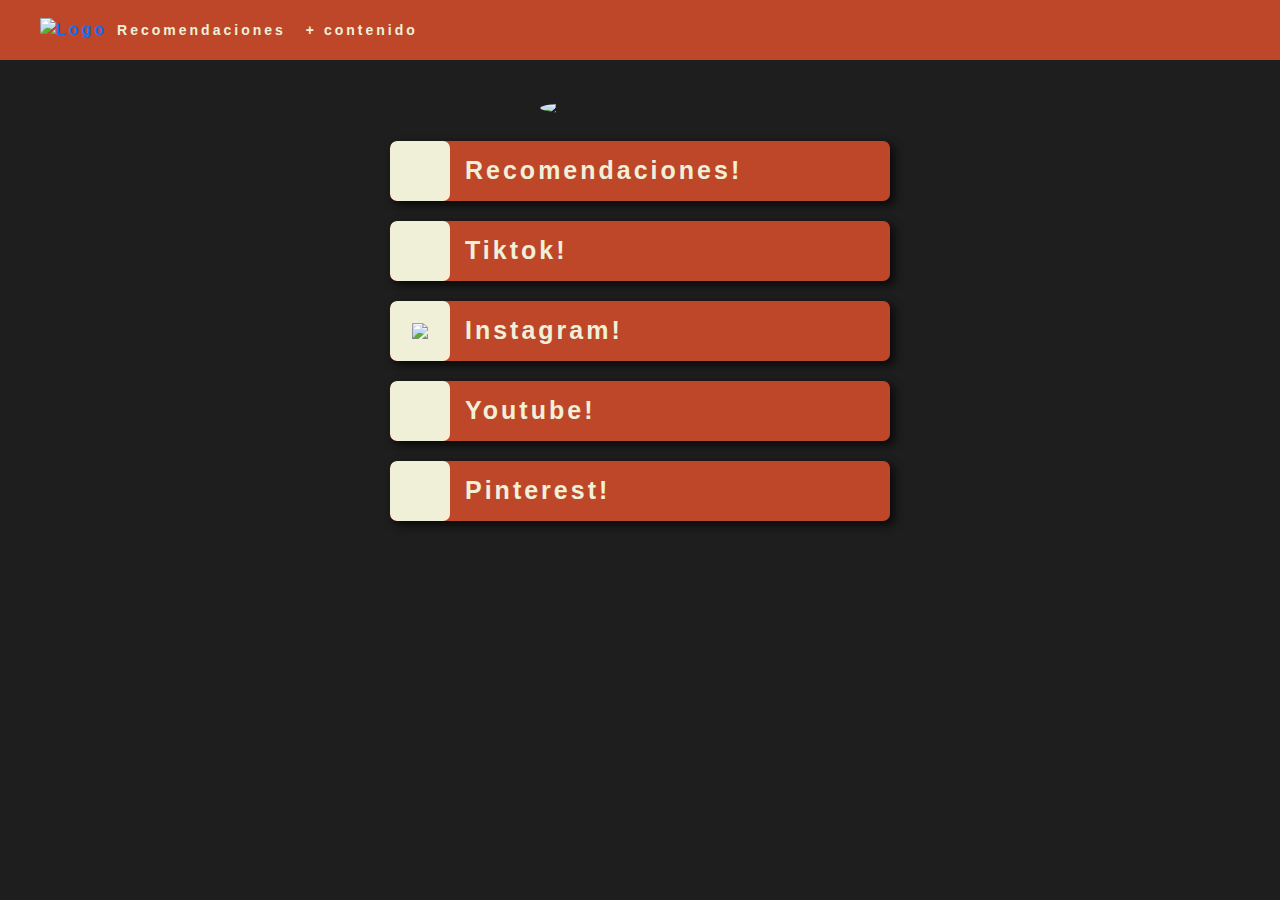
==== index.html @ 16764f71 "correccion de errores" ====
<!DOCTYPE html>
<html lang="en">
<head>
    <meta charset="UTF-8">
    <meta name="viewport" content="width=device-width, initial-scale=1.0">
    <meta name="description" content="Linktree a nuestros sitios web para facilitar a los usuarios a tener un acceso mas rapido"> 
    <meta name="keywords" content="LINKTREE INSTAGRAM  FACEBOOK TIKTOK  YOUTUBE">
    <meta name="author" content="Koncepto estudio">

    <!-- LIBRERIA DE ICONOS FOTNAWSOME -->
    <link rel="stylesheet" href="https://cdnjs.cloudflare.com/ajax/libs/font-awesome/6.7.1/css/all.min.css" integrity="sha512-5Hs3dF2AEPkpNAR7UiOHba+lRSJNeM2ECkwxUIxC1Q/FLycGTbNapWXB4tP889k5T5Ju8fs4b1P5z/iB4nMfSQ==" crossorigin="anonymous" referrerpolicy="no-referrer" />

    <link rel="stylesheet" href="	https://cdn.jsdelivr.net/npm/bootstrap@5.3.3/dist/css/bootstrap.min.css">

    <!-- ENLACES A ESTILOS Y TITULO -->
    <link rel="shortcut icon" href="images/favicon.ico" type="image/x-icon">
    <title>Konsanthi</title>
    <link rel="stylesheet" type="text/css" href="CSS/style.css">
</head>

<body id="body">

    <header id="header">
        <nav>
            <a href="#"><img src="images/logoPrincipal.jpg" alt="Logo"></a>
            <a href="pages/recomendaciones.html" class="boton-ancla">Recomendaciones</a>
            <a href="../index.html" class="boton-ancla">+ contenido</a>
        </nav>
    </header>
    
<main id="container">
        <!--Logo -->
        <img class="profilePicture" src="images/fotoPerfil1.jpg"/>

        <!--Nombre de su link Tree  -->
        <!-- <div class="profile-name">koncepto</div> -->
        <!-- 3. Links  -->
        <section class="links">
            <div class="icon-container">
                <i class="fa-solid fa-star fa-2xl"></i>
            </div>
            <a href="pages/recomendaciones.html" target="_blank"><span>Recomendaciones!</span>
            </a>
        </section>
    
        <!-- <section class="links">
            <div class="icon-container">
                <i class="fa-solid fa-book fa-2xl"></i>
            </div>
            <a href="colocar link a page de ebooks y recursos" target="_blank">
                <span>E-books y recursos!</span>
            </a>
        </section> -->
    
        <section class="links">
            <div class="icon-container">
                <i class="fa-brands fa-tiktok fa-2xl"></i>
            </div>
            <a href="https://www.tiktok.com/@konsanthi" target="_blank">
                <span>Tiktok!</span>
            </a>
        </section>
    
        <section class="links">
            <div class="icon-container">
                <img src="/images/Vector.svg">
            </div>
            <a href="https://www.instagram.com/konsanthi/" target="_blank">
                <span>Instagram!</span>
            </a>
        </section>
    
        <section class="links">
            <div class="icon-container">
                <i class="fa-brands fa-youtube fa-2xl"></i>
            </div>
            <a href="https://www.youtube.com/@konsanthi" target="_blank">
                <span>Youtube!</span>
            </a>
        </section>
    
        <section class="links">
            <div class="icon-container">
                <i class="fa-brands fa-pinterest fa-2xl"></i>
            </div>
            <a href="https://www.pinterest.com/konsanthiago/" target="_blank">
                <span>Pinterest!</span>
            </a>
        </section>
        
</main>
</body>

</html>
---- CSS/style.css ----
/*Tipografia POPPINS*/
@font-face {
  font-family: "poppins";
  src: url(../fonts/Poppins-regular.ttf);
}
/*-------------------------- RESETEO DE HTML */
* {
  margin: 0;
  padding: 0;
  box-sizing: border-box;
}

a {
  text-decoration: none;
}

/*------------------- ESTILOS PARA BODY */
#body {
  background-color: #1E1E1E;
  font-family: "poppins", sans-serif;
  max-width: 100%;
  letter-spacing: 3px;
  color: white;
  font-weight: regular;
  display: flex;
  flex-direction: column;
  align-items: center;
}

/* Estilos de Header */
#header {
  width: 100%;
  height: 60px;
  position: absolute;
  display: flex;
  align-items: center;
  justify-content: space-between;
  background-color: #BE4729;
  font-family: "Poppins", sans-serif;
  font-weight: 700;
  padding: 0 15px;
}
#header nav {
  max-width: 1400px;
  display: flex;
  justify-content: space-between;
  align-items: center;
  margin-left: 25px;
}
#header img {
  height: 40px;
  max-width: 100%;
  object-fit: contain;
}
#header .boton-ancla {
  text-decoration: none;
  color: #F0F0D9;
  padding: 5px 10px;
  border-radius: 5px;
  font-size: 14px;
  transition: background-color 0.3s, transform 0.2s;
}

.boton-ancla:hover {
  background-color: #751F14;
  transform: scale(1.1);
}

@media (max-width: 768px) {
  #header {
    height: 50px;
    padding: 0 10px;
  }
  #header nav {
    margin-left: 10px;
  }
  #header img {
    height: 40px;
    max-width: 100%;
    object-fit: contain;
  }
  #header .boton-ancla {
    padding: 4px 8px;
    font-size: 12px;
  }
}
#container .profilePicture {
  display: block;
  margin: 5% auto;
  height: auto;
  max-width: 200px;
  border-radius: 50%;
  margin-top: 100px;
}
#container .links {
  background-color: #BE4729;
  display: flex;
  align-items: center;
  justify-content: flex-start;
  text-align: left;
  width: 500px;
  height: 60px;
  gap: 15px;
  margin-top: 20px;
  margin-left: auto;
  margin-right: auto;
  border-radius: 7px;
  font-size: 25px;
  box-shadow: 4px 4px 10px #080808;
  transition: transform 0.2s ease-in-out;
  position: relative;
  overflow: hidden;
}
#container .links .icon-container {
  background-color: #F0F0D9;
  padding: 15px;
  display: flex;
  align-items: center;
  justify-content: center;
  width: 60px;
  height: 60px;
  border-radius: 7px;
}
#container .links .icon-container i {
  font-size: 35px;
  color: #BE4729;
  text-align: center;
}
#container .links a {
  display: flex;
  align-items: center;
  width: 100%;
  height: 100%;
  text-decoration: none;
  color: #F0F0D9;
  font-weight: bold;
  padding: 25px;
  transition: background-color 0.3s ease, color 0.3s ease;
  position: absolute;
  top: 0;
  left: 0;
  border-radius: 7px;
}
#container .links a span {
  flex: 1;
  padding-left: 50px;
}

/* Efecto hover */
.links:hover {
  transform: scale(1.05);
}

.links a:hover {
  background-color: rgba(255, 255, 255, 0.2);
}

@media (max-width: 768px) {
  #container .profilePicture {
    max-width: 150px;
    margin-top: 80px;
  }
  #container .links {
    width: 350px;
    height: 50px;
    font-size: 16px;
  }
  #container .links .icon-container {
    padding: 8px;
    width: 45px;
    height: 50px;
  }
  #container .links .icon-container img {
    width: 25px;
  }
  #container .links .icon-container i {
    font-size: 20px;
  }
  #container .links a {
    padding: 10px;
  }
  #container .links a span {
    padding-left: 50px;
  }
}
#mainRecomendaciones {
  display: flex;
  flex-direction: column;
  align-items: center;
  margin-top: 90px;
}
#mainRecomendaciones .MiniCardRecomendaciones {
  background-color: #1E1E1E;
  padding: 6px 12px;
  border-radius: 8px;
  display: grid;
  grid-template-columns: auto 1fr;
  align-items: center;
  gap: 8px;
  width: fit-content;
  margin-bottom: 20px;
}
#mainRecomendaciones .MiniCardRecomendaciones img {
  width: 50px;
  height: 50px;
  border-radius: 50%;
  object-fit: cover;
}
#mainRecomendaciones .MiniCardRecomendaciones h3 {
  font-size: 18px;
  color: white;
  margin: 0;
  font-weight: 400;
  display: flex;
  align-items: center;
  gap: 5px;
}
#mainRecomendaciones .card {
  display: flex;
  width: 700px;
  background-color: #EBECCD;
  border-radius: 10px;
  box-shadow: 2px 2px 10px #c09081;
  overflow: hidden;
  text-decoration: none;
}
#mainRecomendaciones .card .card-media {
  width: 100%;
  height: 200px;
  background-color: #BE4729;
  display: flex;
  align-items: flex-end;
  justify-content: right;
  margin-right: 15px;
  padding-right: 60px;
  padding-bottom: 20px;
  text-decoration: none;
}
#mainRecomendaciones .card .card-media .recomendacionesBotonPlay {
  width: 50px;
  height: 50px;
  border-radius: 25%;
  display: flex;
  justify-content: center;
  align-items: center;
  font-size: 35px;
  font-weight: bold;
  color: #EBECCD;
  cursor: pointer;
  text-decoration: none;
  transition: transform 0.5s ease-in-out;
}
#mainRecomendaciones .card .card-content {
  width: 70%;
  padding: 20px;
  font-family: "Poppins", sans-serif;
}
#mainRecomendaciones .card .card-content h2 {
  font-size: 22px;
  color: #333;
  width: 100%;
}
#mainRecomendaciones .card .card-content p {
  font-size: 14px;
  color: #444;
  width: 630px;
}
#mainRecomendaciones .card .card-content .button-grid {
  display: grid;
  grid-template-columns: 1fr 1fr;
  gap: 10px;
  margin: 15px 0;
}
#mainRecomendaciones .card .card-content .button-grid .links {
  background-color: #BE4729;
  display: flex;
  align-items: center;
  justify-content: flex-start;
  text-align: left;
  width: 300px;
  height: 45px;
  margin-top: 15px;
  margin-right: 10px;
  border-radius: 7px;
  font-size: 20px;
  box-shadow: 5px 4px 10px rgba(82, 81, 81, 0.5);
  transition: transform 0.2s ease-in-out;
  position: relative;
  overflow: hidden;
}
#mainRecomendaciones .card .card-content .button-grid .links .icon-container {
  background-color: #F0F0D9;
  padding: 15px;
  display: flex;
  align-items: center;
  justify-content: center;
  width: 60px;
  height: 60px;
  border-radius: 7px;
}
#mainRecomendaciones .card .card-content .button-grid .links .icon-container i {
  font-size: 35px;
  color: #BE4729;
  text-align: center;
}
#mainRecomendaciones .card .card-content .button-grid .links a {
  display: flex;
  align-items: center;
  width: 100%;
  height: 100%;
  text-decoration: none;
  color: #F0F0D9;
  font-weight: bold;
  padding: 25px;
  transition: background-color 0.3s ease, color 0.3s ease;
  position: absolute;
  top: 0;
  left: 0;
  border-radius: 7px;
}
#mainRecomendaciones .card .card-content .button-grid .links a span {
  flex: 1;
  padding-left: 50px;
}
#mainRecomendaciones .card .card-content .date {
  font-size: 12px;
  color: #666;
}

/* Efecto hover */
.recomendacionesBotonPlay:hover {
  transform: scale(1.5);
}

.recomendacionesBotonPlay a:hover {
  background-color: rgba(255, 255, 255, 0.2);
}

@media (max-width: 768px) {
  #mainRecomendaciones {
    margin-top: 100px;
  }
  #mainRecomendaciones .MiniCardRecomendaciones img {
    width: 40px;
    height: 40px;
  }
  #mainRecomendaciones .MiniCardRecomendaciones h3 {
    font-size: 15px;
  }
  #mainRecomendaciones .card {
    height: auto;
    width: 400px;
  }
  #mainRecomendaciones .card .card-media {
    display: none;
  }
  #mainRecomendaciones .card .card-content {
    width: 70%;
    padding: 20px;
    font-family: "Poppins", sans-serif;
  }
  #mainRecomendaciones .card .card-content h2 {
    width: 350px;
    font-size: 22px;
    color: #333;
  }
  #mainRecomendaciones .card .card-content p {
    display: none;
  }
  #mainRecomendaciones .card .card-content .button-grid {
    grid-template-columns: 1fr;
    flex-direction: row;
  }
  #mainRecomendaciones .card .card-content .button-grid .links {
    width: 350px;
    height: 50px;
    font-size: 16px;
  }
  #mainRecomendaciones .card .card-content .date {
    display: block;
    font-size: 12px;
    text-align: center;
  }
}

/*# sourceMappingURL=style.css.map */
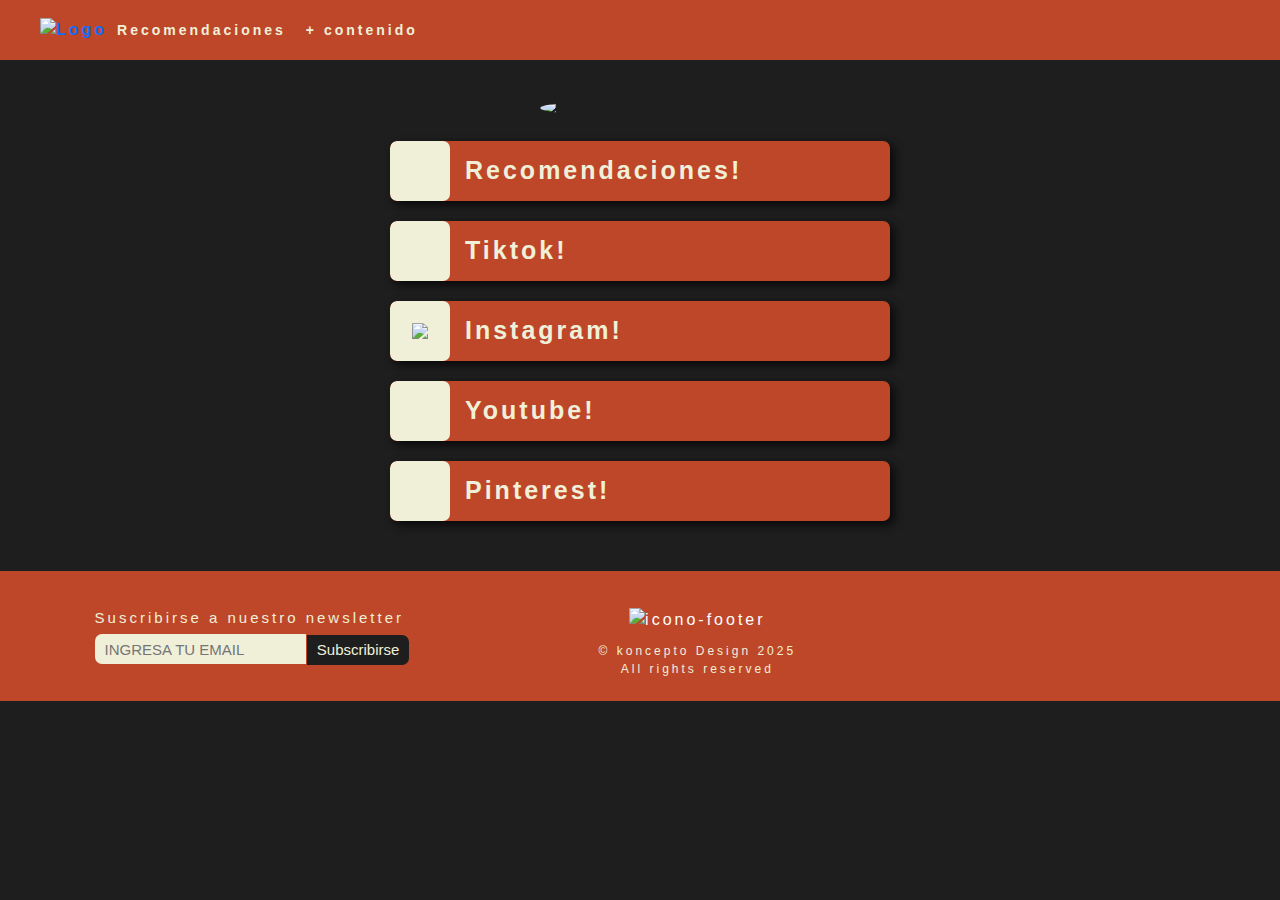
==== commit a76f75e8: "correcion error date y agregado de footer" ====
--- a/index.html
+++ b/index.html
@@ -89,6 +89,53 @@
         </section>
         
 </main>
+<footer id="footer">
+    <section class="footerNewsletter">
+
+        <article class="footerNewsletterTitle">
+            <h7>Suscribirse a nuestro newsletter</h7>
+        </article>
+
+        <form action="/action_page.php" method="post">
+            <input type="text" placeholder="INGRESA TU EMAIL">
+            <button type="submit">Subscribirse</button>
+        </form>
+
+
+</section>
+
+<section class="footerLogo">
+
+        <article>
+
+            <img src="../images/logoPrincipal.jpg" alt="icono-footer">
+
+        </article>
+
+        <article class="footerCopy">
+            <h7 >&copy; koncepto Design 2025 </h7>
+            <h7 >All rights reserved</h7>
+        </article>
+</section>
+
+<section class="footerRedes">
+
+    <!-- TARGET:BLANK LO QUE HACE ES QUE AL HACER CLICK NOS ABRE UNA PESTAÑA NUEVA EVITANDO EL REDIRECCIONAMIENTO DE LA MISMA PESTAÑA -->
+        <article class="footerRedesSociales">
+            <a href="https://www.instagram.com/konsanthi/" target="_blank"><i class="fa-brands fa-instagram" style="color: #F0F0D9;"></i></a>
+
+            <!-- <a href="https://www.facebook.com/" target="_blank"><i class="fa-brands fa-facebook" style="color: #F0F0D9;"></i></a> -->
+
+            <a href="https://www.youtube.com/@konsanthi" target="_blank"><i class="fa-brands fa-youtube" style="color: #F0F0D9;"></i></a>
+
+            <a href="https://www.tiktok.com/@konsanthi" target="_blank"><i class="fa-brands fa-tiktok" style="color: #F0F0D9;"></i></a>
+            
+            <a href="https://www.pinterest.com/konsanthiago/" target="_blank"><i class="fa-brands fa-pinterest" style="color: #F0F0D9;"></i></a>
+        </article>
+
+
+</section>
+</footer>
 </body>
 
 </html>
--- a/CSS/style.css
+++ b/CSS/style.css
@@ -84,6 +84,109 @@
     font-size: 12px;
   }
 }
+/* ---------------------estilos en footer */
+#footer {
+  background-color: #BE4729;
+  display: flex;
+  flex-direction: row;
+  justify-content: space-around;
+  align-items: center;
+  flex-wrap: wrap;
+  width: 100%;
+  height: 130px;
+  margin-top: 50px;
+}
+#footer .footerNewsletter {
+  display: flex;
+  justify-content: start;
+  flex-direction: column;
+  color: #F0F0D9;
+  gap: 5px;
+  font-size: 15px;
+}
+#footer .footerNewsletter input {
+  border-radius: 7px 0px 0 7px;
+  padding: 2px 2px 2px 10px;
+  background-color: #F0F0D9;
+  height: 30px;
+  border: #F0F0D9;
+}
+#footer .footerNewsletter button {
+  border-radius: 0px 7px 7px 0px;
+  padding: 2px 10px 2px 10px;
+  background-color: #1E1E1E;
+  color: #F0F0D9;
+  border: #1E1E1E;
+  height: 30px;
+  transition: 0.1 0.5s ease;
+  margin-left: -6px;
+}
+#footer .footerNewsletter button:hover {
+  transform: scale(1.02);
+}
+#footer .footerLogo {
+  background-color: #BE4729;
+  height: 100%;
+  width: auto;
+  display: flex;
+  flex-direction: column;
+  justify-content: space-evenly;
+  align-items: center;
+}
+#footer .footerLogo img {
+  width: 50px;
+  margin-bottom: -25px;
+}
+#footer .footerLogo .footerCopy {
+  display: flex;
+  flex-direction: column;
+  align-items: center;
+  font-size: 12px;
+  color: #F0F0D9;
+}
+#footer .footerRedes {
+  background-color: #BE4729;
+  height: 100%;
+  width: 200px;
+  display: flex;
+  flex-direction: column;
+  justify-content: space-evenly;
+}
+#footer .footerRedes .footerRedesSociales {
+  display: flex;
+  justify-content: center;
+  gap: 20px;
+}
+
+@media (max-width: 765px) {
+  #footer {
+    flex-direction: row;
+    align-items: center;
+    gap: 20px;
+    text-align: center;
+  }
+  #footer .footerNewsletter {
+    width: 90%;
+    height: 50px;
+    margin-top: 20px;
+  }
+  #footer .footerNewsletter input {
+    width: 50%;
+  }
+  #footer .footerLogo {
+    width: 100%;
+    height: 100px;
+    margin-top: -10px;
+  }
+  #footer .footerRedes {
+    width: 100%;
+    height: 40px;
+    display: flex;
+    flex-direction: column;
+    align-items: center;
+    margin-top: -20px;
+  }
+}
 #container .profilePicture {
   display: block;
   margin: 5% auto;
@@ -380,6 +483,7 @@
     display: block;
     font-size: 12px;
     text-align: center;
+    width: 100%;
   }
 }
 
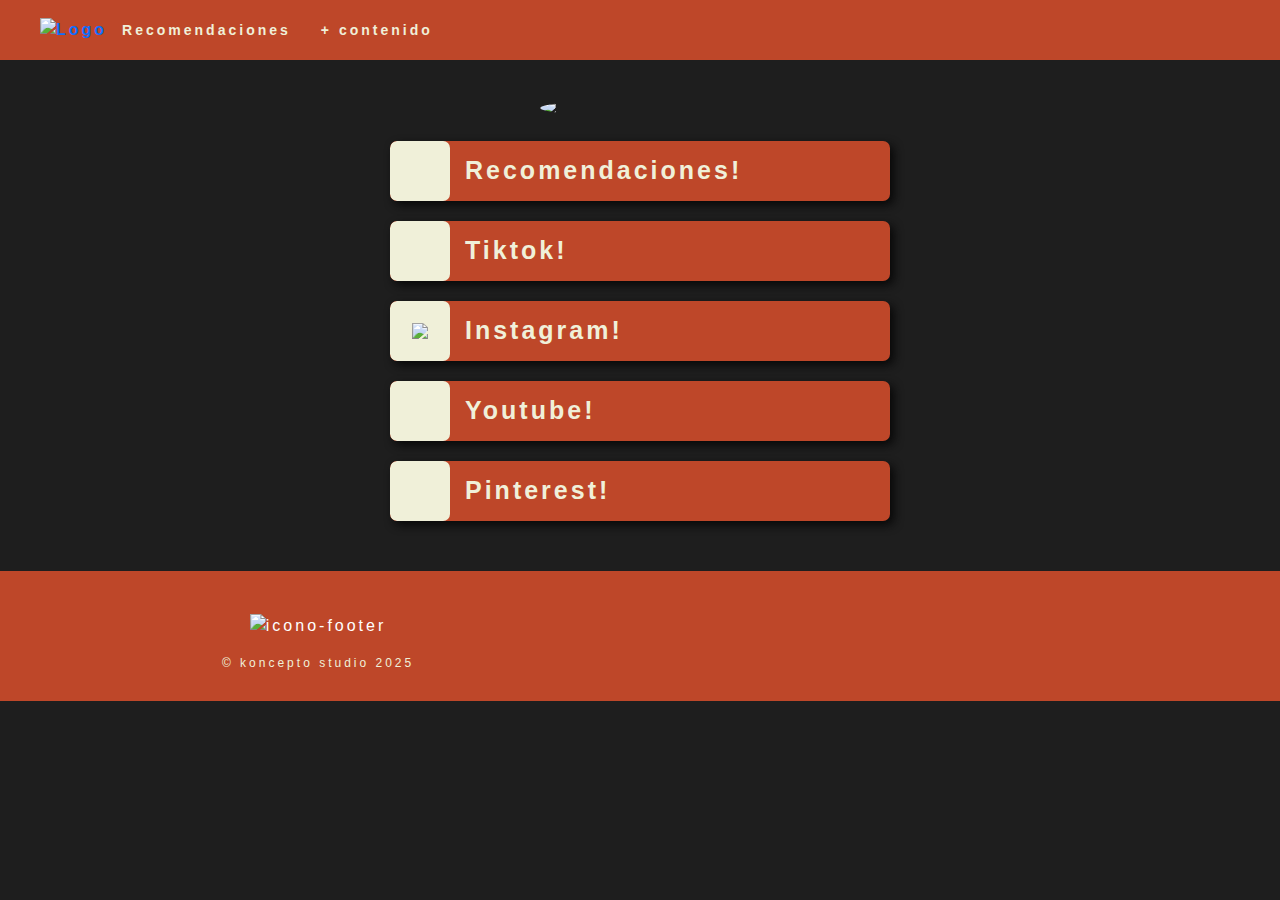
==== commit b5b86cf6: "optimizacion para 1er upload" ====
--- a/index.html
+++ b/index.html
@@ -90,7 +90,7 @@
         
 </main>
 <footer id="footer">
-    <section class="footerNewsletter">
+    <!-- <section class="footerNewsletter">
 
         <article class="footerNewsletterTitle">
             <h7>Suscribirse a nuestro newsletter</h7>
@@ -102,7 +102,7 @@
         </form>
 
 
-</section>
+</section> -->
 
 <section class="footerLogo">
 
@@ -113,8 +113,8 @@
         </article>
 
         <article class="footerCopy">
-            <h7 >&copy; koncepto Design 2025 </h7>
-            <h7 >All rights reserved</h7>
+            <h7 >&copy; koncepto studio 2025 </h7>
+            
         </article>
 </section>
 
--- a/CSS/style.css
+++ b/CSS/style.css
@@ -55,14 +55,13 @@
 #header .boton-ancla {
   text-decoration: none;
   color: #F0F0D9;
+  margin: 5px;
   padding: 5px 10px;
-  border-radius: 5px;
   font-size: 14px;
-  transition: background-color 0.3s, transform 0.2s;
+  transition: transform 0.2s;
 }
 
 .boton-ancla:hover {
-  background-color: #751F14;
   transform: scale(1.1);
 }
 
@@ -301,7 +300,6 @@
   align-items: center;
   gap: 8px;
   width: fit-content;
-  margin-bottom: 20px;
 }
 #mainRecomendaciones .MiniCardRecomendaciones img {
   width: 50px;
@@ -319,6 +317,7 @@
   gap: 5px;
 }
 #mainRecomendaciones .card {
+  margin-top: 50px;
   display: flex;
   width: 700px;
   background-color: #EBECCD;
@@ -338,11 +337,23 @@
   padding-right: 60px;
   padding-bottom: 20px;
   text-decoration: none;
+  position: relative;
+  overflow: hidden;
+}
+#mainRecomendaciones .card .card-media img {
+  width: 100%;
+  height: 100%;
+  object-fit: cover;
+  position: absolute;
+  top: 0;
+  left: 0;
 }
 #mainRecomendaciones .card .card-media .recomendacionesBotonPlay {
+  position: absolute;
+  top: 75%;
+  left: 4%;
   width: 50px;
   height: 50px;
-  border-radius: 25%;
   display: flex;
   justify-content: center;
   align-items: center;
@@ -424,6 +435,7 @@
 #mainRecomendaciones .card .card-content .button-grid .links a span {
   flex: 1;
   padding-left: 50px;
+  margin-bottom: 5px;
 }
 #mainRecomendaciones .card .card-content .date {
   font-size: 12px;
@@ -432,7 +444,7 @@
 
 /* Efecto hover */
 .recomendacionesBotonPlay:hover {
-  transform: scale(1.5);
+  transform: scale(1.3);
 }
 
 .recomendacionesBotonPlay a:hover {
